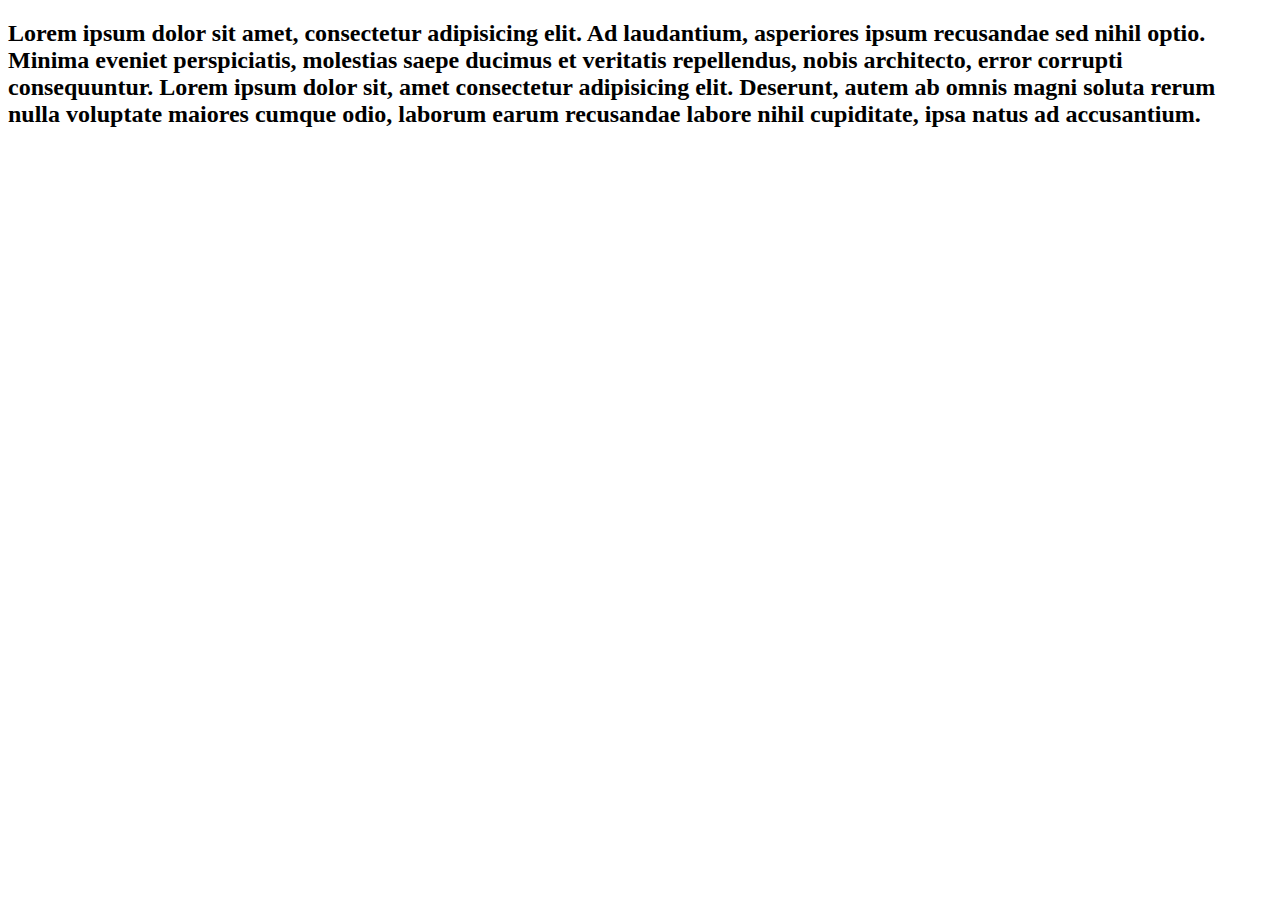
==== Contact.html @ 973b0391 "Add files via upload" ====
<!DOCTYPE html>
<html lang="en">
<head>
    <meta charset="UTF-8">
    <meta http-equiv="X-UA-Compatible" content="IE=edge">
    <meta name="viewport" content="width=device-width, initial-scale=1.0">
    <title>Contact Us</title>
</head>
<body>
    <h2> Lorem ipsum dolor sit amet, consectetur adipisicing elit. Ad laudantium, asperiores ipsum recusandae sed nihil optio. Minima eveniet perspiciatis, molestias 
        saepe ducimus et veritatis repellendus, nobis architecto, error corrupti consequuntur. Lorem ipsum dolor sit, amet consectetur adipisicing elit. Deserunt, autem ab omnis magni soluta rerum nulla voluptate maiores cumque odio, 
        laborum earum recusandae labore nihil cupiditate, ipsa natus ad accusantium.</h2>
    
</body>
</html>
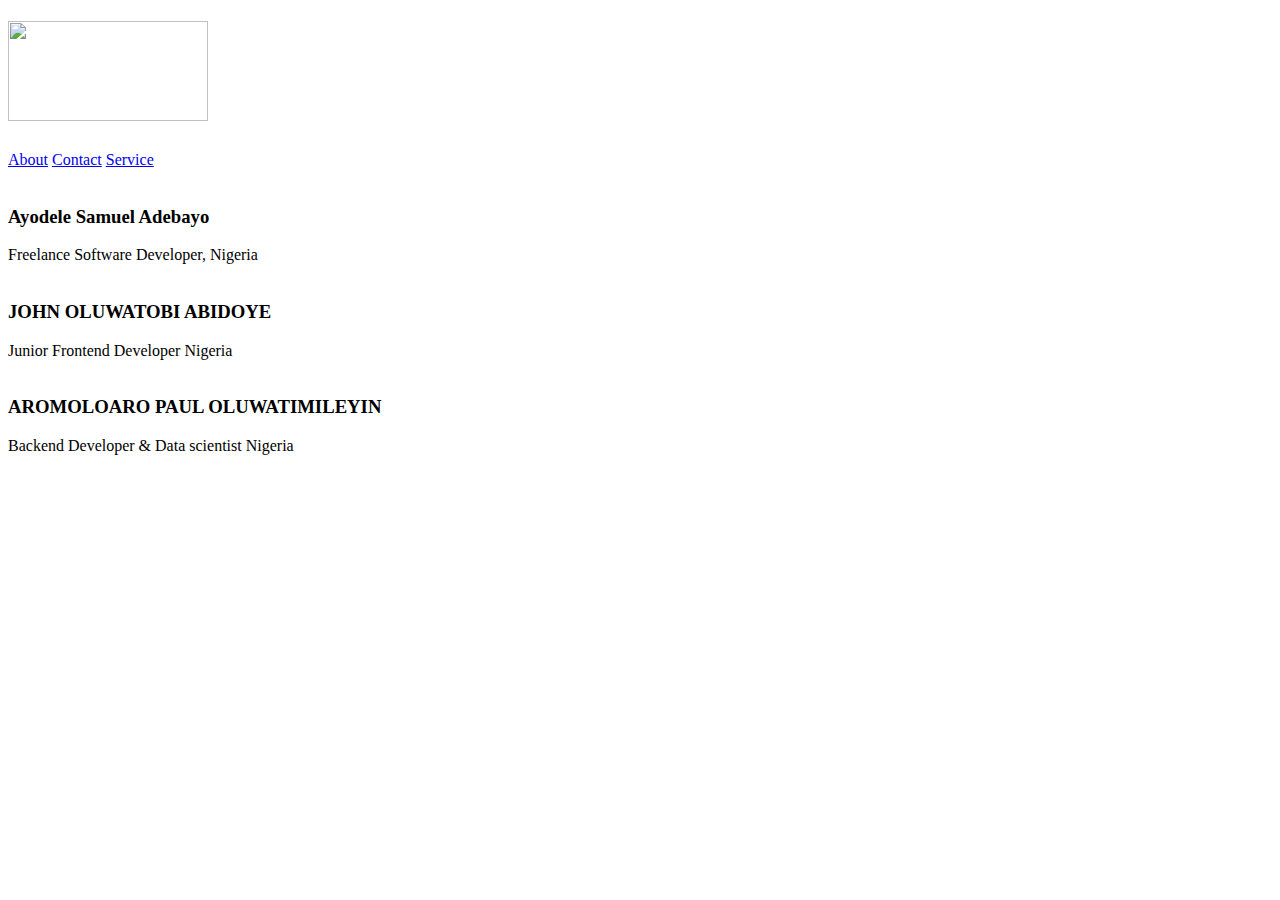
==== commit f4286c7f: "Add files via upload" ====
--- a/Contact.html
+++ b/Contact.html
@@ -5,11 +5,122 @@
     <meta http-equiv="X-UA-Compatible" content="IE=edge">
     <meta name="viewport" content="width=device-width, initial-scale=1.0">
     <title>Contact Us</title>
-</head>
+    <link rel="stylesheet" href="https://use.fontawesome.com/releases/v5.15.3/css/all.css"
+    integrity="sha384-SZXxX4whJ79/gErwcOYf+zWLeJdY/qpuqC4cAa9rOGUstPomtqpuNWT9wdPEn2fk" crossorigin="anonymous" />
+    <link rel="stylesheet" href="css/Contact.css">
+
 <body>
-    <h2> Lorem ipsum dolor sit amet, consectetur adipisicing elit. Ad laudantium, asperiores ipsum recusandae sed nihil optio. Minima eveniet perspiciatis, molestias 
-        saepe ducimus et veritatis repellendus, nobis architecto, error corrupti consequuntur. Lorem ipsum dolor sit, amet consectetur adipisicing elit. Deserunt, autem ab omnis magni soluta rerum nulla voluptate maiores cumque odio, 
-        laborum earum recusandae labore nihil cupiditate, ipsa natus ad accusantium.</h2>
-    
-</body>
-</html>+  <div class="main-layout">
+    <header>
+      <nav>
+        <h1 class="brand"> <a class="navbar-brand" href="#">
+            <img src="image/LOGOJay.png.png" alt="" height="100px" width="200px"></h1>
+        <section class="hamburger">
+          <i class="fas fa-bars"></i>
+        </section>
+        <section class="nav-links">
+          <a href="#">About</a>
+          <a href="Contact.html">Contact</a>
+          <a href="#">Service</a>
+        </section>
+      </nav>
+    </header>
+    <main>
+      <section class="view-switch">
+        <i class="fas fa-toggle-off"></i>
+      </section>
+      <section class="members">
+        <!-- READ THIS 👇 make sure to use this format -->
+
+        <!-- your name -->
+
+        <!-- // your name -->
+
+        <!-- you can copy this as your template 👇 -->
+
+        <!-- ABIDOYE JOHN OLUWATOBI- SARDIUSJAY -->
+        <article class="unclebigbay" data-aos="zoom-in-down">
+          <div class="image">
+            <img src="image/Ayodele Samuel Adebayo (unclebigbay-).jpg " alt="" height="200" />
+          </div>
+          <section class="about">
+            <h3 class="name">Ayodele Samuel Adebayo</h3>
+            <span class="stack">Freelance Software Developer,</span>
+            <span class="country">Nigeria</span>
+            <section class="social-icons">
+              <a href="http://www.twitter.com/unclebigbay143" target="_blank" rel="noopener noreferrer">
+                <i class="fab fa-twitter"></i>
+              </a>
+              <a href="http://www.github.com/unclebay143" target="_blank" rel="noopener noreferrer">
+                <i class="fab fa-github"></i>
+              </a>
+              <a href="http://www.unclebigbay.com" target="_blank" rel="noopener noreferrer">
+                <i class="fas fa-hashtag"></i>
+              </a>
+              <a href="http://www.unclebigbay.dev" target="_blank" rel="noopener noreferrer">
+                <i class="fas fa-link"></i>
+              </a>
+            </section>
+          </section>
+        </article>
+        <!-- // AYODELE SAMUEL ADEBAYO - UNCLEBGIBAY -->
+
+        <!-- SARDIUSJAY -->
+        <article class="unclebigbay" data-aos="zoom-in-down">
+          <div class="image">
+            <img src="image/JayHimself.png.jpg" alt="" height="200" />
+          </div>
+          <section class="about">
+            <h3 class="name">JOHN OLUWATOBI ABIDOYE</h3>
+            <span class="stack">Junior Frontend Developer</span>
+            <span class="country">Nigeria</span>
+            <section class="social-icons">
+              <a href="https://twitter.com/Sardius_Jay" target="_blank" rel="noopener noreferrer">
+                <i class="fab fa-twitter"></i>
+              </a>
+              <a href="https://github.com/SardiusJay" target="_blank" rel="noopener noreferrer">
+                <i class="fab fa-github"></i>
+              </a>
+              
+              <a href="https://Oluwatobijay.blogspot.com" target="_blank" rel="noopener noreferrer">
+                <i class="fas fa-link"></i>
+              </a>
+            </section>
+          </section>
+        </article>
+        <!-- // SARDIUSJAY -->
+
+          <!-- SARDIUSJAY -->
+          <article class="unclebigbay" data-aos="zoom-in-down">
+            <div class="image">
+              <img src="image/PAULO.jpg" alt="" height="200" />
+            </div>
+            <section class="about">
+              <h3 class="name">AROMOLOARO PAUL OLUWATIMILEYIN</h3>
+              <span class="stack">Backend Developer & Data scientist </span>
+              <span class="country">Nigeria</span>
+              <section class="social-icons">
+                <a href="https://twitter.com/Sardius_Jay" target="_blank" rel="noopener noreferrer">
+                  <i class="fab fa-twitter"></i>
+                </a>
+                <a href="https://github.com/SardiusJay" target="_blank" rel="noopener noreferrer">
+                  <i class="fab fa-github"></i>
+                </a>
+                
+                <a href="https://Oluwatobijay.blogspot.com" target="_blank" rel="noopener noreferrer">
+                  <i class="fas fa-link"></i>
+                </a>
+              </section>
+            </section>
+          </article>
+          <!-- // Paul -->
+  
+
+
+      </section>
+
+
+    </main>
+    </div>
+    </body>
+    </head>